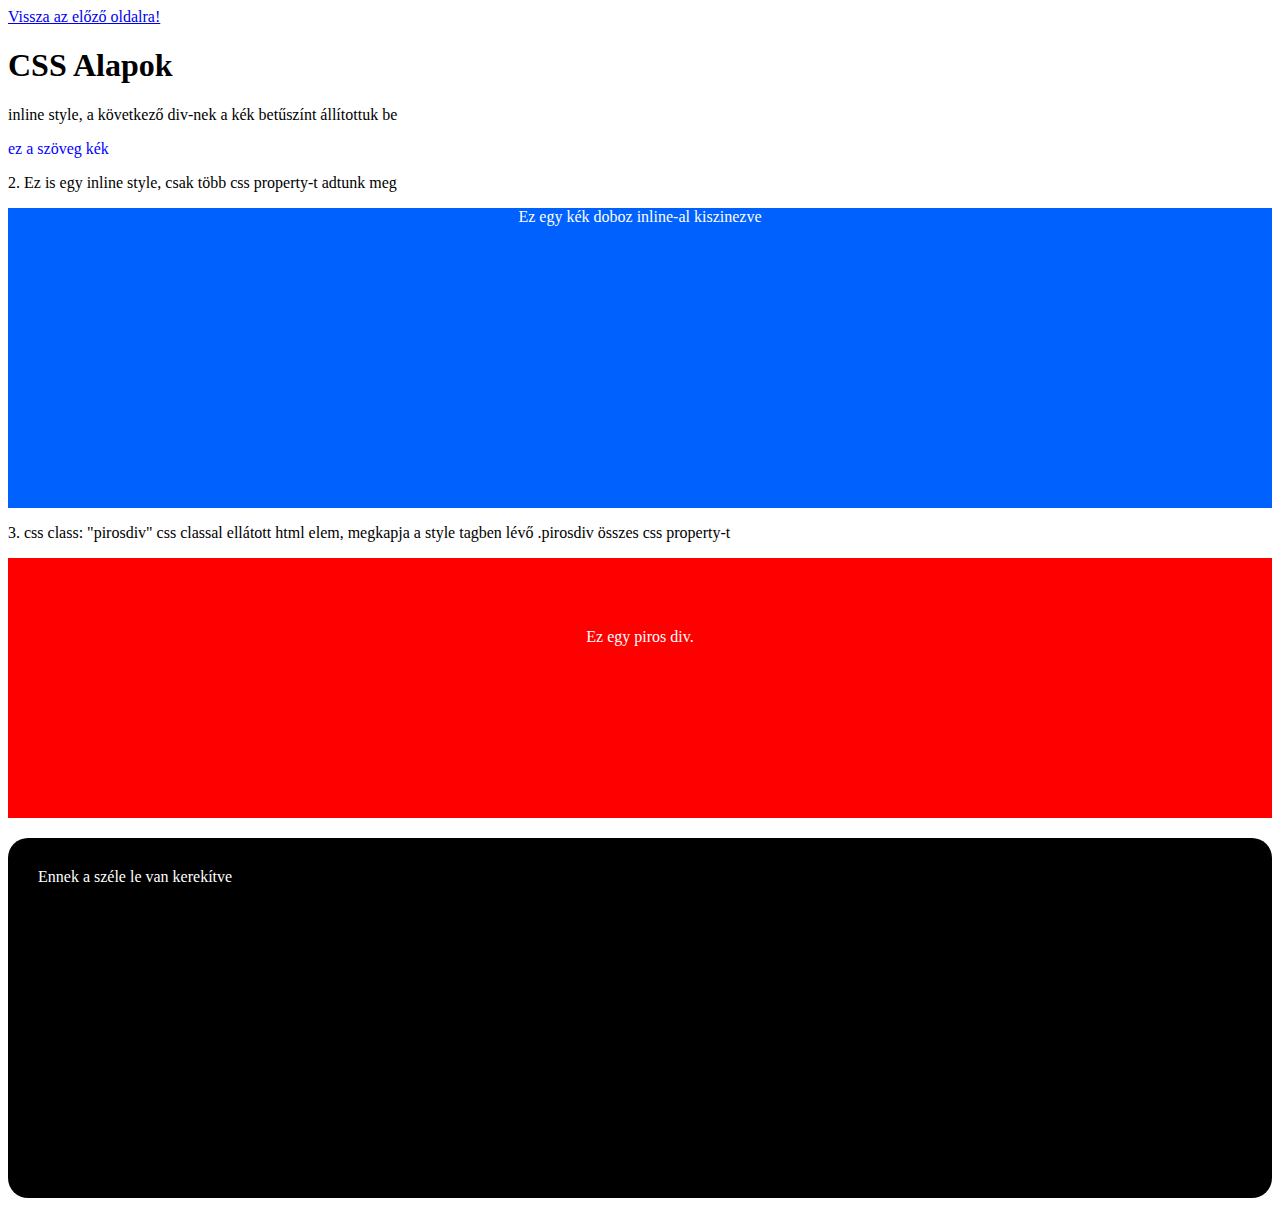
==== 02_css_basics.html @ cefd7299 "alap file-ok létrehozása" ====
<!DOCTYPE html>
<html lang="en">
<head>
    <meta charset="UTF-8">
    <title>Document</title>
</head>
<body>

<a href="1117.html">Vissza az előző oldalra!</a>
       
<h1>CSS Alapok</h1>
  
  
  <p>inline style, a következő div-nek a kék betűszínt állítottuk be</p>
  <div style="color: blue;">ez a szöveg kék</div>
    <p>2. Ez is egy inline style, csak több css property-t adtunk meg</p>          
               
    <div style="background-color: #0061ff;
                height: 300px;
                text-align: center;
                color: white;
">
    Ez egy kék doboz inline-al kiszinezve</div>

    
    
<p>3. css class: "pirosdiv" css classal ellátott html elem, megkapja a style tagben lévő .pirosdiv összes css property-t</p>
    
   
<div class="pirosdiv"> Ez egy piros div. </div>

<div id="lekerekitett">Ennek a széle le van kerekítve</div>

<!--ez egy css comment. a style tagek közé nem html hanem css kódot kell írni.-->
<!--a pirosdiv class-al ellátott html elemekre tulajdonságok vonatkoznak-->

<style>

    .pirosdiv {
        background-color: red;
        height: 120px;
        color: white;
        text-align: center;
        padding: 70px;
    }
    #lekerekitett {
        padding: 30px;
        margin-top: 20px;
        background-color: black;
        color: white;
        border-radius: 20px;
        height: 300px
    }
    

    
</style>     
      
 
</body>
</html>
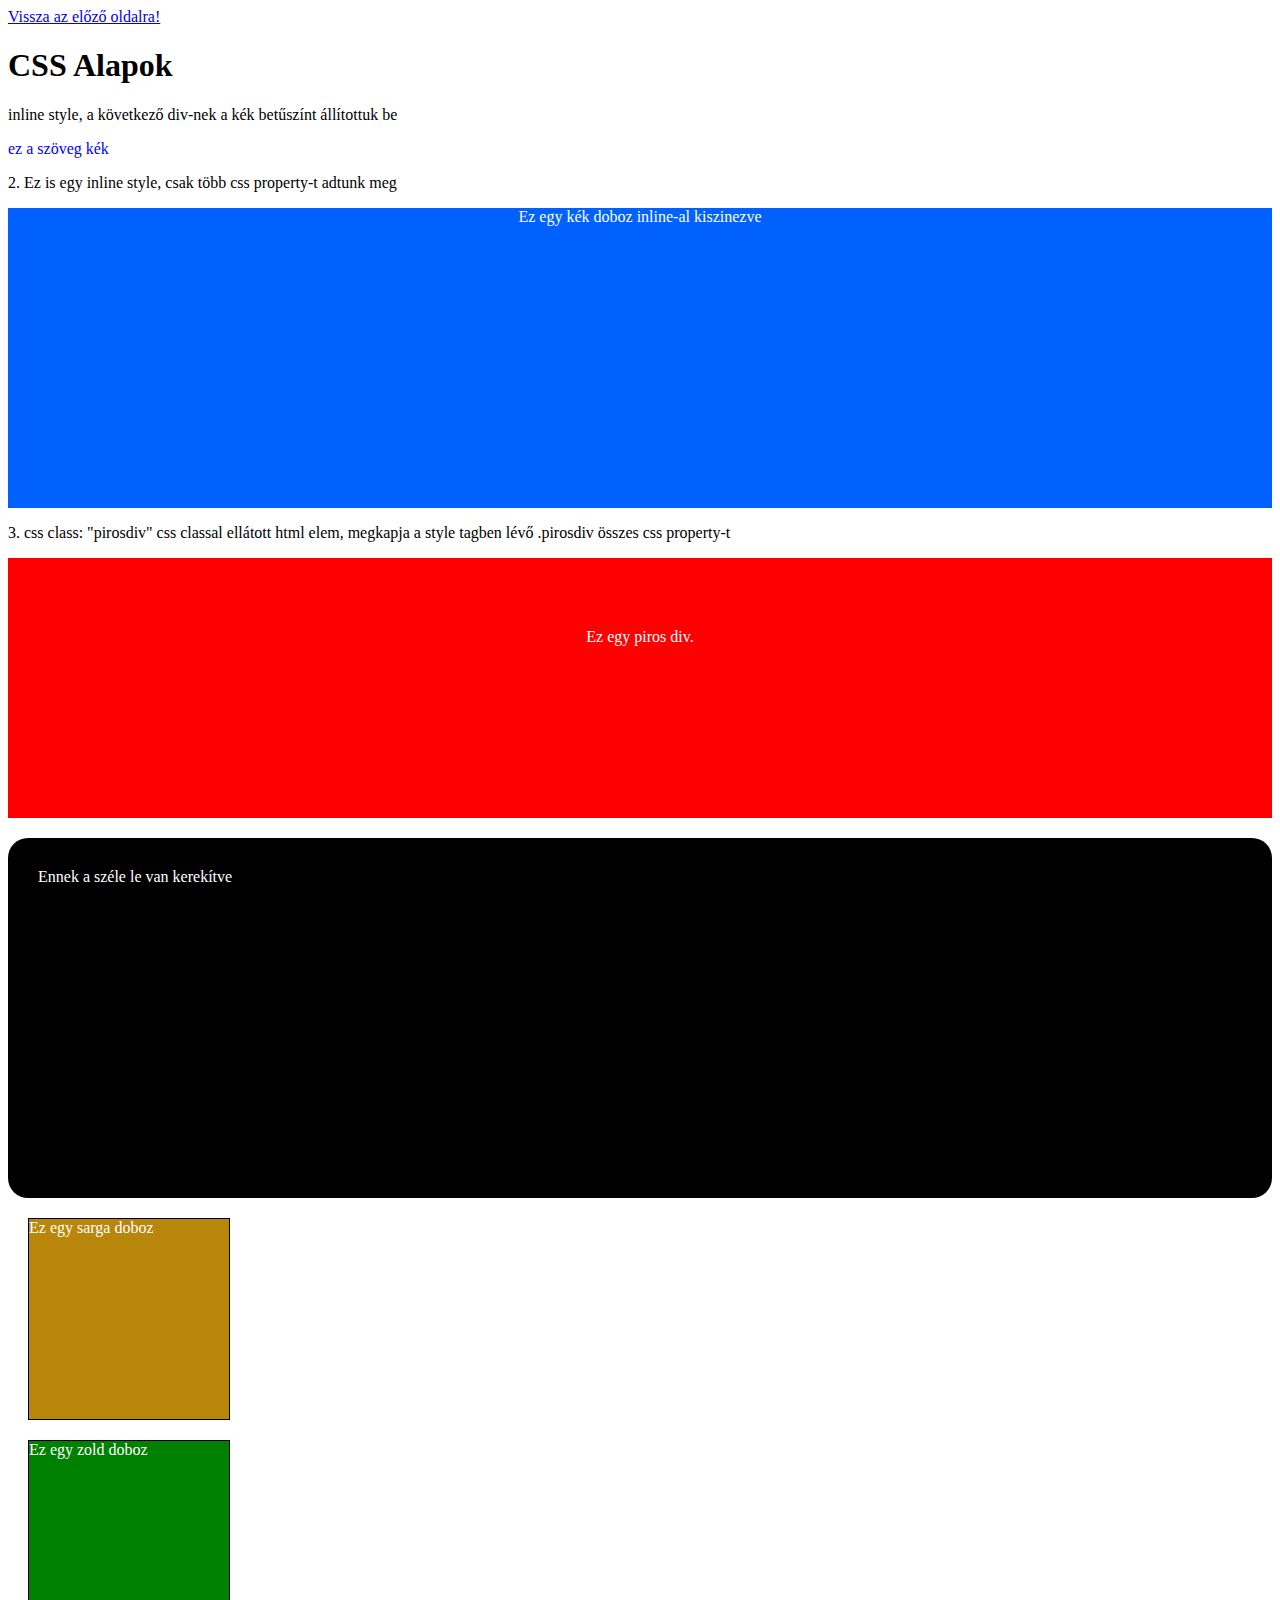
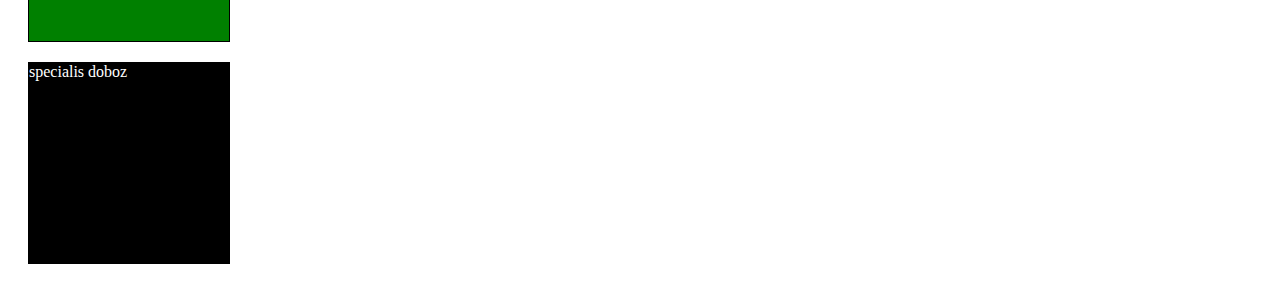
==== commit a55aaff0: "css tovább tanulás" ====
--- a/02_css_basics.html
+++ b/02_css_basics.html
@@ -6,7 +6,7 @@
 </head>
 <body>
 
-<a href="1117.html">Vissza az előző oldalra!</a>
+<a href="index.html">Vissza az előző oldalra!</a>
        
 <h1>CSS Alapok</h1>
   
@@ -55,7 +55,32 @@
 
     
 </style>     
-      
+    
+      <div class="doboz sarga-doboz">Ez egy sarga doboz</div>
+      <div class="doboz zold-doboz">Ez egy zold doboz</div>
+       <div id="specialis-doboz" class="doboz">specialis doboz</div>
+<style>
+    .doboz {
+            width: 200px;
+            height: 200px;
+            border: 1px solid black;
+            margin: 20px;
+            color: white;
+               
+    }
+    
+    .sarga-doboz {
+        background-color: darkgoldenrod;
+    }
+    .zold-doboz {
+        background-color: green;
+    }
+    #specialis-doboz{
+        background-color: black;
+    }
+    
+</style>
+        
  
 </body>
 </html>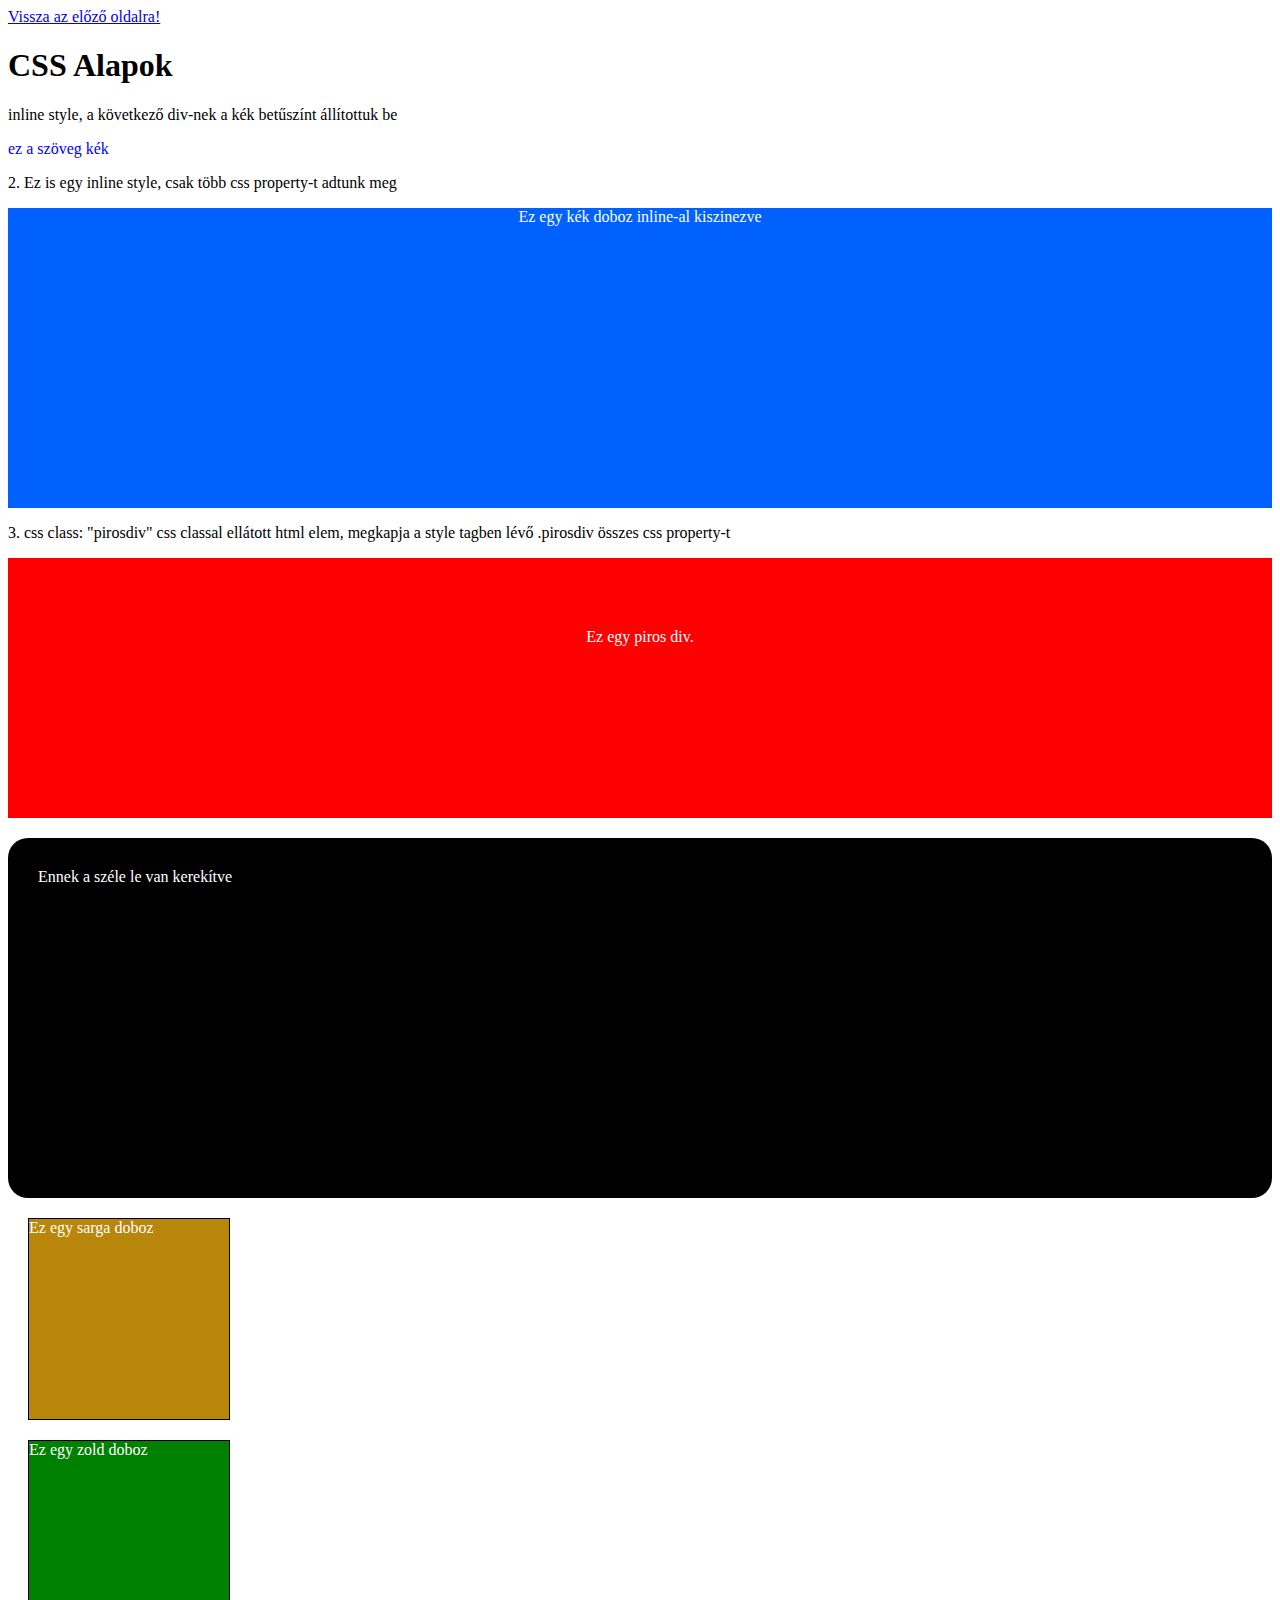
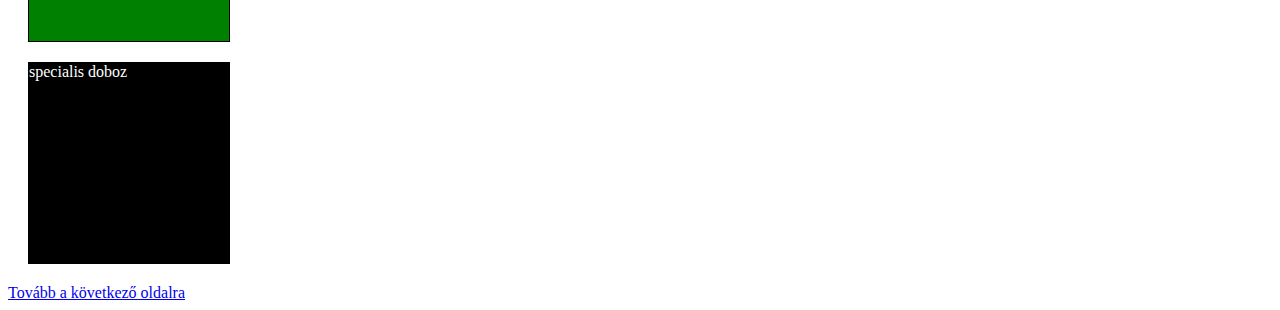
==== commit aa97c3be: "Css külön file-ba, új css property-k" ====
--- a/02_css_basics.html
+++ b/02_css_basics.html
@@ -80,7 +80,7 @@
     }
     
 </style>
-        
+    <a href="./03_css_basics.html">Tovább a következő oldalra</a>
  
 </body>
 </html>